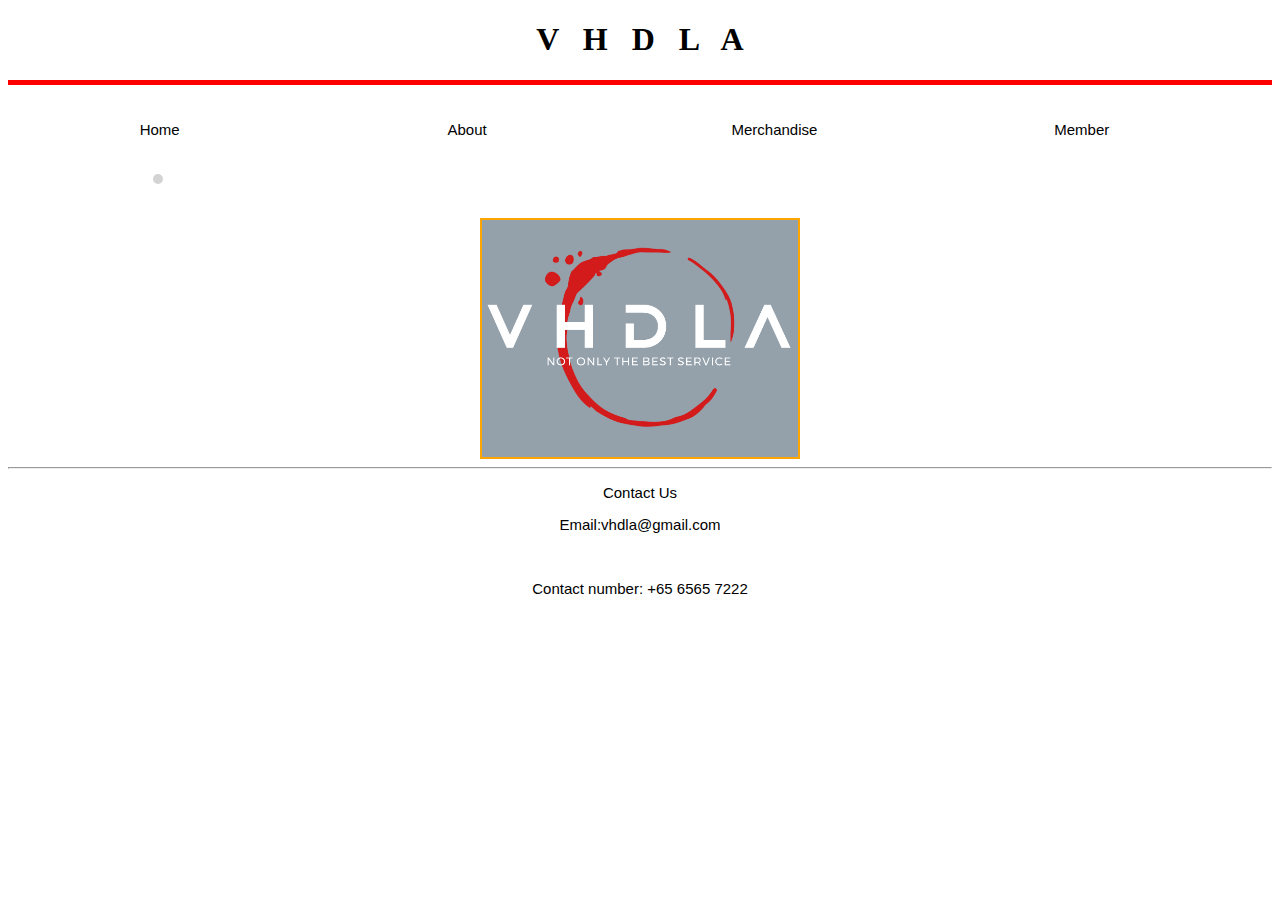
==== 1. Home Page/index.html @ 9e5905dc "Updated according to Wireframe Design on 4th Feb" ====
<!DOCTYPE html>
<html>

<head>
  <meta charset="utf-8">
  <meta name="viewport" content="width=device-width">
  <title>ID_VHDLA</title>

  <link rel="stylesheet" href="https://cdn.jsdelivr.net/npm/bootstrap@4.5.3/dist/css/bootstrap.min.css"
    integrity="sha384-TX8t27EcRE3e/ihU7zmQxVncDAy5uIKz4rEkgIXeMed4M0jlfIDPvg6uqKI2xXr2" crossorigin="anonymous">
  <link href="./style.css" rel="stylesheet" type="text/css" />
</head>

<body>

    <div class="container">
        <h1 id="title">V &nbsp; H &nbsp; D &nbsp; L &nbsp; A</h1>
        </div>
        <div id="line"> </div>
        <p id="belowheading" ></p>
    <div class="button-grp">
      <button onclick="document.location='/1. Home Page/index.html'" class="thisbutton"> Home </button>
      <button onclick="document.location='/2. About Page/about.html'" class="thisbutton"> About </button>
      <button onclick="document.location='/3. Merchandise Page/merch.html'" class="thisbutton"> Merchandise </button>
      <button onclick="document.location='/4. Member Page/create-login.html'" class="thisbutton"> Member </button>
    </div>
    <p class="circle"></p>
    <br>
    <div>
        <img src="../images/logo.png" alt="VHDLA Logo" class="bc-img" >
    </div>
    <hr>
<!-- Contact us -->
    <div id="contact-us">
      <p>Contact Us</p>
      <p>Email:vhdla@gmail.com </p>
      <br>
      <p>Contact number: +65 6565 7222</p>
      <br>
    </div>
<!-- <div class="img">
  <div class="social">
  <a href="https://www.instagram.com/haidilaosingapore/?hl=en"></a><img src="../images/ig.jpeg" alt="HaiDiLao's official Instagram page " ></a>
  </div>
  <div class="social">
  <a href="https://www.facebook.com/HaidilaoSingapore/"></a><img src="../images/fb.png" alt="HaiDiLao's official Facebook page"></a>
</div>
</div> -->
<!-- <div class="social">
  <div class="ig">
<a href="https://www.instagram.com/haidilaosingapore/?hl=en"></a><img src="../images/ig.jpeg" alt="HaiDiLao's official Instagram page " ></a>
</div>
<div class="fb">
<a href="https://www.facebook.com/HaidilaoSingapore/"></a><img src="../images/fb.png" alt="HaiDiLao's official Facebook page"></a>
</div>
</div> -->
</body>
</html>
---- 1. Home Page/style.css ----
#title {
    text-align: center;
}
.button-grp{
    max-width:100%;
    background-color: white; 
}
#belowheading{
    width:10px;
    background-color: black;
}
.bc-img{
    display: block;
    width: 25%;
    height: auto;
    margin-left: auto;
    margin-right: auto;
    margin-top:auto;
    border: 2px solid orange;
}
.thisbutton {
    background-color: white;
    border: none;
    color: black;
    padding: 20px;
    text-align: center;
    text-decoration: none;
    display: inline-block;
    font-size: 15px;
    width: 24%;
    cursor: pointer;
}  
button:hover{
    background-color:lightcoral;
}

.circle {
    background: lightgrey;
    border-radius: 50%;
    width: 10px;
    height: 10px;
    margin-left: 11.5%; 
}

#line{
    background-color: red;
    height: 5px;
}

.social{
    display:flex;
    flex-wrap: wrap;
    width:100%;
}

#contact-us{
    text-align: center;
    font-size: 15px;
    font-family: 'Dosis', sans-serif;
}
/* 
.ig{
    float: center;
    width: 40%;
}
.fb{
    float: center;
    width: 40%;
} */
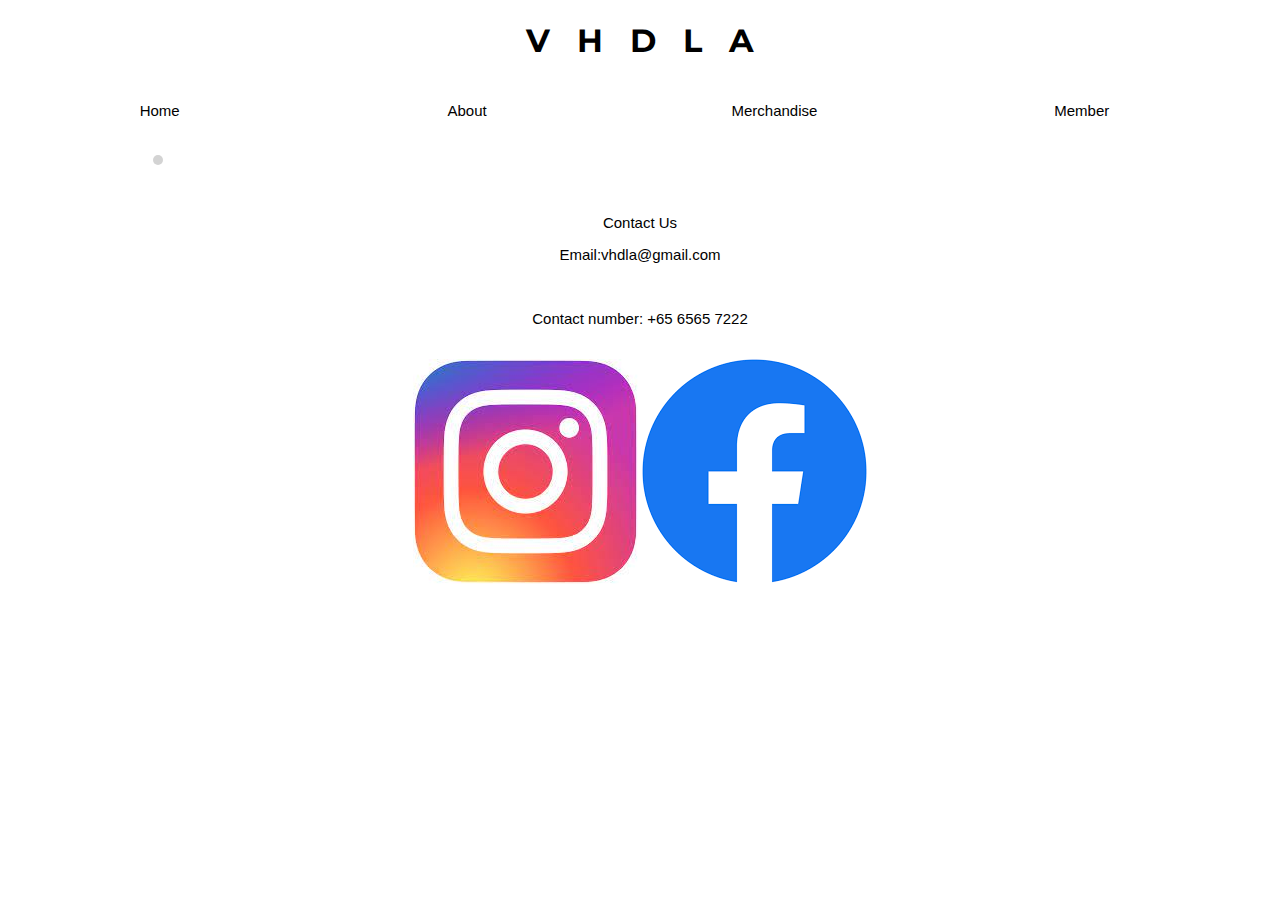
==== commit a81e6582: "update in font of VHDLA" ====
--- a/1. Home Page/index.html
+++ b/1. Home Page/index.html
@@ -9,6 +9,7 @@
   <link rel="stylesheet" href="https://cdn.jsdelivr.net/npm/bootstrap@4.5.3/dist/css/bootstrap.min.css"
     integrity="sha384-TX8t27EcRE3e/ihU7zmQxVncDAy5uIKz4rEkgIXeMed4M0jlfIDPvg6uqKI2xXr2" crossorigin="anonymous">
   <link href="./style.css" rel="stylesheet" type="text/css" />
+  <link href="https://fonts.googleapis.com/css2?family=Montserrat:wght@300&display=swap" rel="stylesheet">
 </head>
 
 <body>
@@ -16,7 +17,6 @@
     <div class="container">
         <h1 id="title">V &nbsp; H &nbsp; D &nbsp; L &nbsp; A</h1>
         </div>
-        <div id="line"> </div>
         <p id="belowheading" ></p>
     <div class="button-grp">
       <button onclick="document.location='/1. Home Page/index.html'" class="thisbutton"> Home </button>
@@ -26,11 +26,9 @@
     </div>
     <p class="circle"></p>
     <br>
-    <div>
-        <img src="../images/logo.png" alt="VHDLA Logo" class="bc-img" >
-    </div>
-    <hr>
-<!-- Contact us -->
+
+
+  <!-- Contact us -->
     <div id="contact-us">
       <p>Contact Us</p>
       <p>Email:vhdla@gmail.com </p>
@@ -38,21 +36,14 @@
       <p>Contact number: +65 6565 7222</p>
       <br>
     </div>
-<!-- <div class="img">
+
+
   <div class="social">
-  <a href="https://www.instagram.com/haidilaosingapore/?hl=en"></a><img src="../images/ig.jpeg" alt="HaiDiLao's official Instagram page " ></a>
+    <div class="ig">
+      <a href="https://www.instagram.com/haidilaosingapore/?hl=en"></a><img src="../images/ig.jpeg" alt="HaiDiLao's official Instagram page " ></a>
+    <div class="fb">
+      <a href="https://www.facebook.com/HaidilaoSingapore/"></a><img src="../images/fb.png" alt="HaiDiLao's official Facebook page"></a>
   </div>
-  <div class="social">
-  <a href="https://www.facebook.com/HaidilaoSingapore/"></a><img src="../images/fb.png" alt="HaiDiLao's official Facebook page"></a>
-</div>
-</div> -->
-<!-- <div class="social">
-  <div class="ig">
-<a href="https://www.instagram.com/haidilaosingapore/?hl=en"></a><img src="../images/ig.jpeg" alt="HaiDiLao's official Instagram page " ></a>
-</div>
-<div class="fb">
-<a href="https://www.facebook.com/HaidilaoSingapore/"></a><img src="../images/fb.png" alt="HaiDiLao's official Facebook page"></a>
-</div>
-</div> -->
+
 </body>
 </html>
--- a/1. Home Page/style.css
+++ b/1. Home Page/style.css
@@ -1,5 +1,6 @@
 #title {
     text-align: center;
+    font-family: 'Montserrat', sans-serif;
 }
 .button-grp{
     max-width:100%;
@@ -42,15 +43,11 @@
     margin-left: 11.5%; 
 }
 
-#line{
-    background-color: red;
-    height: 5px;
-}
-
-.social{
-    display:flex;
-    flex-wrap: wrap;
-    width:100%;
+.social
+{
+    display: flex;
+    justify-content: center;
+    align-items: center;
 }
 
 #contact-us{
@@ -58,12 +55,9 @@
     font-size: 15px;
     font-family: 'Dosis', sans-serif;
 }
-/* 
-.ig{
-    float: center;
-    width: 40%;
+
+.ig, .fb
+{
+    display: inline-block;
 }
-.fb{
-    float: center;
-    width: 40%;
-} */+
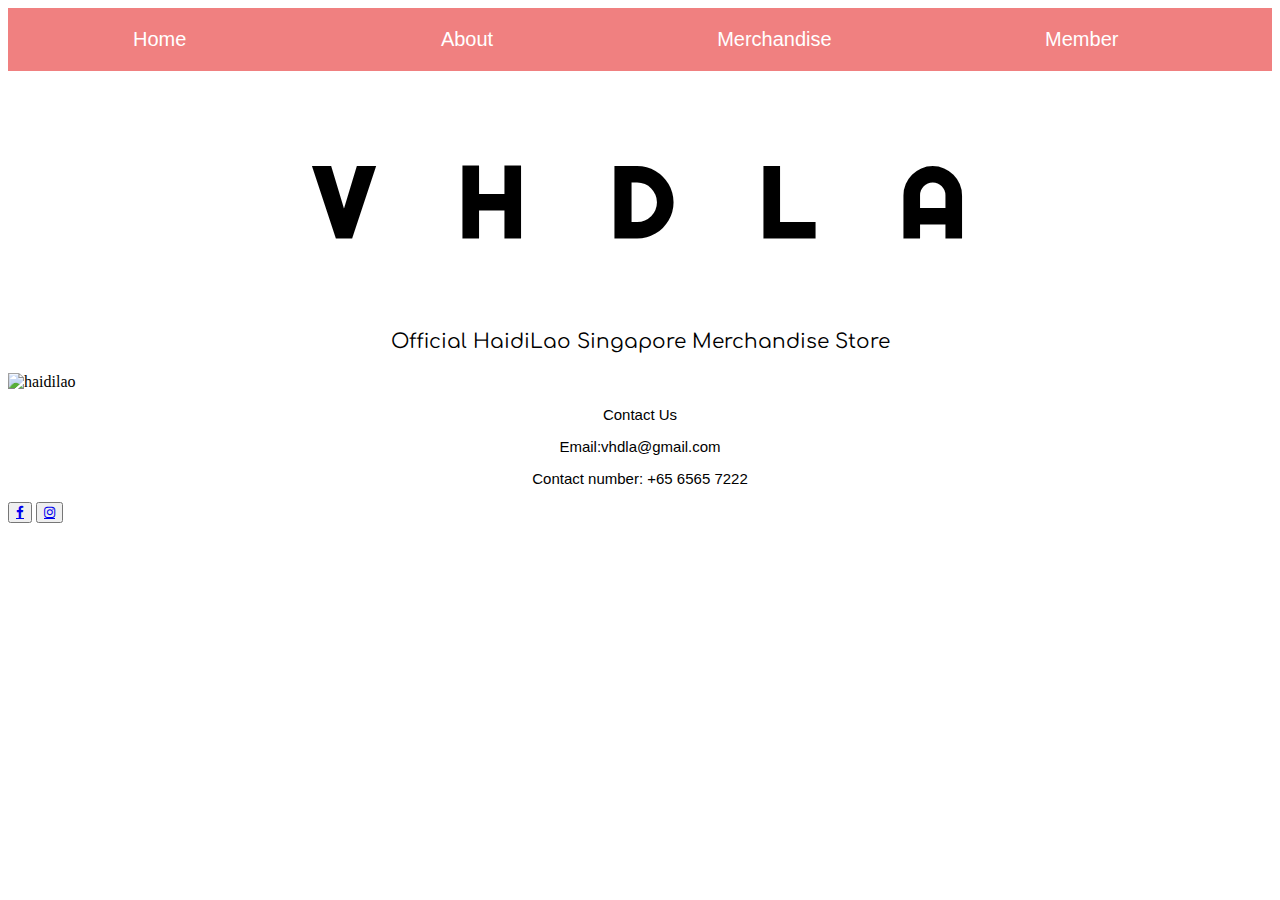
==== commit 4dd5fb87: "3/4 Home Page done on 8th Feb" ====
--- a/1. Home Page/index.html
+++ b/1. Home Page/index.html
@@ -9,41 +9,56 @@
   <link rel="stylesheet" href="https://cdn.jsdelivr.net/npm/bootstrap@4.5.3/dist/css/bootstrap.min.css"
     integrity="sha384-TX8t27EcRE3e/ihU7zmQxVncDAy5uIKz4rEkgIXeMed4M0jlfIDPvg6uqKI2xXr2" crossorigin="anonymous">
   <link href="./style.css" rel="stylesheet" type="text/css" />
-  <link href="https://fonts.googleapis.com/css2?family=Montserrat:wght@300&display=swap" rel="stylesheet">
+  <link rel="stylesheet" href="https://cdnjs.cloudflare.com/ajax/libs/font-awesome/4.7.0/css/font-awesome.min.css">
+
+  <link href="https://fonts.googleapis.com/css2?family=Righteous&display=swap" rel="stylesheet">
+  <link href="https://fonts.googleapis.com/css2?family=Comfortaa:wght@300&display=swap" rel="stylesheet">
 </head>
 
 <body>
 
-    <div class="container">
-        <h1 id="title">V &nbsp; H &nbsp; D &nbsp; L &nbsp; A</h1>
-        </div>
-        <p id="belowheading" ></p>
-    <div class="button-grp">
-      <button onclick="document.location='/1. Home Page/index.html'" class="thisbutton"> Home </button>
-      <button onclick="document.location='/2. About Page/about.html'" class="thisbutton"> About </button>
-      <button onclick="document.location='/3. Merchandise Page/merch.html'" class="thisbutton"> Merchandise </button>
-      <button onclick="document.location='/4. Member Page/create-login.html'" class="thisbutton"> Member </button>
-    </div>
-    <p class="circle"></p>
-    <br>
+  <div class="button-grp">
+    <button onclick="document.location='/1. Home Page/index.html'" class="thisbutton"> Home </button>
+    <button onclick="document.location='/2. About Page/about.html'" class="thisbutton"> About </button>
+    <button onclick="document.location='/3. Merchandise Page/merch.html'" class="thisbutton"> Merchandise </button>
+    <button onclick="document.location='/4. Member Page/create-login.html'" class="thisbutton"> Member </button>
+  </div>
+
+
+  <!--Heading-->
+  <div id = "title">
+    <h1 class = "h1">V &nbsp; H &nbsp; D &nbsp; L &nbsp; A</h1>
+    <p class = "p1">Official HaidiLao Singapore Merchandise Store</p>
+
+    <img src = "https://robert-parker-michelin-hk-prod.s3.amazonaws.com/media/image/2017/11/02/0890643c28c0468db8d6d9c71e5854f0_Haidilao+Hot+Pot_BG.jpg" alt = "haidilao"
+    width = "1265px"
+    height = "450px">
+  </div>
+
 
 
   <!-- Contact us -->
     <div id="contact-us">
       <p>Contact Us</p>
       <p>Email:vhdla@gmail.com </p>
-      <br>
       <p>Contact number: +65 6565 7222</p>
-      <br>
     </div>
 
 
-  <div class="social">
-    <div class="ig">
-      <a href="https://www.instagram.com/haidilaosingapore/?hl=en"></a><img src="../images/ig.jpeg" alt="HaiDiLao's official Instagram page " ></a>
-    <div class="fb">
-      <a href="https://www.facebook.com/HaidilaoSingapore/"></a><img src="../images/fb.png" alt="HaiDiLao's official Facebook page"></a>
-  </div>
+ <div class = fa>
+  <button class = socialmedia>
+    <a href="https://www.facebook.com/HaidilaoSingapore/" 
+      class="fa fa-facebook"
+      alt="HaiDiLao's official Facebook page">
+    </a>
+  </button>
+  <button class = socialmedia>
+    <a href="https://www.instagram.com/haidilaosingapore/?hl=en" 
+      class="fa fa-instagram"
+      alt="HaiDiLao's official Instagram page">
+    </a>
+  </button>
+</div>
 
 </body>
-</html>
+</html>--- a/1. Home Page/style.css
+++ b/1. Home Page/style.css
@@ -1,10 +1,21 @@
-#title {
+.h1
+{
     text-align: center;
-    font-family: 'Montserrat', sans-serif;
+    font-family: 'Righteous', cursive;
+    font-size: 100px;
 }
+
+.p1
+{
+    text-align: center;
+    font-family: 'Comfortaa', cursive;
+    font-size: 20px;
+}
+
+
 .button-grp{
     max-width:100%;
-    background-color: white; 
+    background-color: lightcoral; 
 }
 #belowheading{
     width:10px;
@@ -20,44 +31,37 @@
     border: 2px solid orange;
 }
 .thisbutton {
-    background-color: white;
+    background-color: lightcoral;
     border: none;
-    color: black;
+    color: white;
     padding: 20px;
     text-align: center;
     text-decoration: none;
     display: inline-block;
-    font-size: 15px;
+    font-size: 20px;
     width: 24%;
     cursor: pointer;
 }  
+
 button:hover{
-    background-color:lightcoral;
+    background-color:lightslategrey;
 }
 
-.circle {
-    background: lightgrey;
-    border-radius: 50%;
-    width: 10px;
-    height: 10px;
-    margin-left: 11.5%; 
+
+#contact-us
+{
+    text-align: center;
+    font-size: 15px;
+    font-family: 'Dosis', sans-serif;
 }
 
-.social
+
+
+.fa
 {
     display: flex;
     justify-content: center;
     align-items: center;
 }
 
-#contact-us{
-    text-align: center;
-    font-size: 15px;
-    font-family: 'Dosis', sans-serif;
-}
 
-.ig, .fb
-{
-    display: inline-block;
-}
-
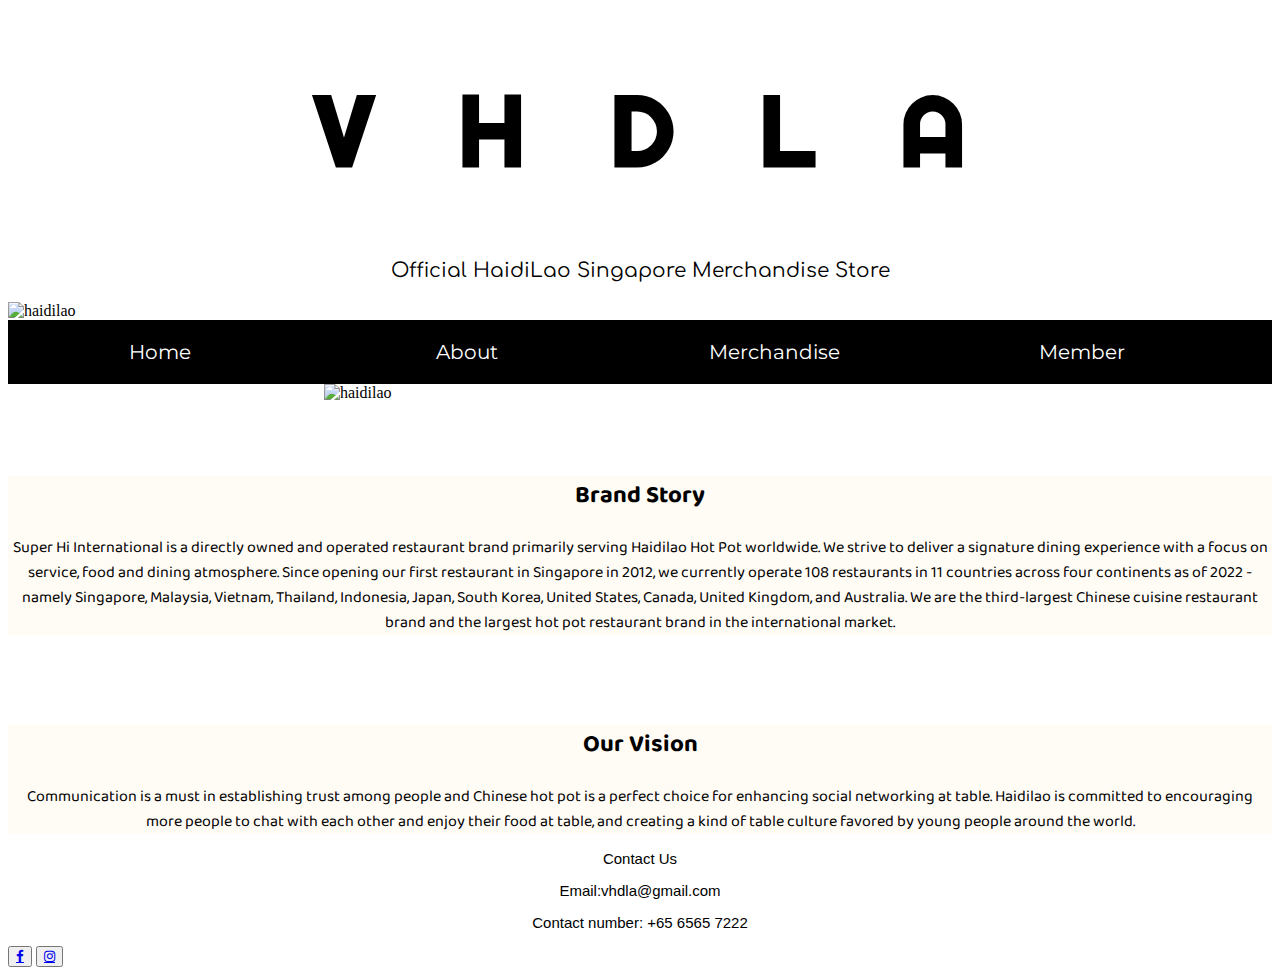
==== commit ca26a2bf: "Updated HomePage" ====
--- a/1. Home Page/index.html
+++ b/1. Home Page/index.html
@@ -13,17 +13,12 @@
 
   <link href="https://fonts.googleapis.com/css2?family=Righteous&display=swap" rel="stylesheet">
   <link href="https://fonts.googleapis.com/css2?family=Comfortaa:wght@300&display=swap" rel="stylesheet">
+  <link href="https://fonts.googleapis.com/css2?family=Montserrat:wght@500&display=swap" rel="stylesheet">
+  <link href="https://fonts.googleapis.com/css2?family=Baloo+2&display=swap" rel="stylesheet">
+
 </head>
 
 <body>
-
-  <div class="button-grp">
-    <button onclick="document.location='/1. Home Page/index.html'" class="thisbutton"> Home </button>
-    <button onclick="document.location='/2. About Page/about.html'" class="thisbutton"> About </button>
-    <button onclick="document.location='/3. Merchandise Page/merch.html'" class="thisbutton"> Merchandise </button>
-    <button onclick="document.location='/4. Member Page/create-login.html'" class="thisbutton"> Member </button>
-  </div>
-
 
   <!--Heading-->
   <div id = "title">
@@ -35,7 +30,36 @@
     height = "450px">
   </div>
 
+  <div class="button-grp">
+    <button onclick="document.location='/1. Home Page/index.html'" class="thisbutton"> Home </button>
+    <button onclick="document.location='/2. About Page/about.html'" class="thisbutton"> About </button>
+    <button onclick="document.location='/3. Merchandise Page/merch.html'" class="thisbutton"> Merchandise </button>
+    <button onclick="document.location='/4. Member Page/create-login.html'" class="thisbutton"> Member </button>
+  </div>
 
+  <div class = "hotpot">
+  <img src = "https://www.superhiinternational.com/static/img/how_to_eat.4f3e3cbd.png" alt = "haidilao"
+    width = "650px"
+    height = "1000px">
+  </div>
+
+  <br>
+  <br>
+  <br>
+
+  <div id="welcome">
+    <h2 class = "h2">Brand Story</h2>
+    <p class = "p2">Super Hi International is a directly owned and operated restaurant brand primarily serving Haidilao Hot Pot worldwide. We strive to deliver a signature dining experience with a focus on service, food and dining atmosphere. Since opening our first restaurant in Singapore in 2012, we currently operate 108 restaurants in 11 countries across four continents as of 2022 - namely Singapore, Malaysia, Vietnam, Thailand, Indonesia, Japan, South Korea, United States, Canada, United Kingdom, and Australia. We are the third-largest Chinese cuisine restaurant brand and the largest hot pot restaurant brand in the international market.</p>
+  </div>
+
+  <br>
+  <br>
+  <br>
+  
+  <div id="vision">
+    <h2 class = "h2">Our Vision</h2>
+    <p>Communication is a must in establishing trust among people and Chinese hot pot is a perfect choice for enhancing social networking at table. Haidilao is committed to encouraging more people to chat with each other and enjoy their food at table, and creating a kind of table culture favored by young people around the world.</p>
+  </div>
 
   <!-- Contact us -->
     <div id="contact-us">
--- a/1. Home Page/style.css
+++ b/1. Home Page/style.css
@@ -15,7 +15,7 @@
 
 .button-grp{
     max-width:100%;
-    background-color: lightcoral; 
+    background-color: black; 
 }
 #belowheading{
     width:10px;
@@ -31,7 +31,7 @@
     border: 2px solid orange;
 }
 .thisbutton {
-    background-color: lightcoral;
+    background-color: black;
     border: none;
     color: white;
     padding: 20px;
@@ -41,13 +41,38 @@
     font-size: 20px;
     width: 24%;
     cursor: pointer;
+    font-family: 'Montserrat', sans-serif;
 }  
 
 button:hover{
     background-color:lightslategrey;
 }
 
+.hotpot
+{
+    display: block;
+    margin-left: auto;
+    margin-right: auto;
+    width: 50%;
+}
 
+#welcome
+{
+    text-align: center;
+    background-color: #FFFBF5;
+    color: black;
+    font-family: 'Baloo 2', cursive;
+    font-size: 16px;
+}
+
+#vision
+{
+    text-align: center;
+    background-color: #FFFBF5;
+    color: black;
+    font-family: 'Baloo 2', cursive;
+    font-size: 16px;
+}
 #contact-us
 {
     text-align: center;
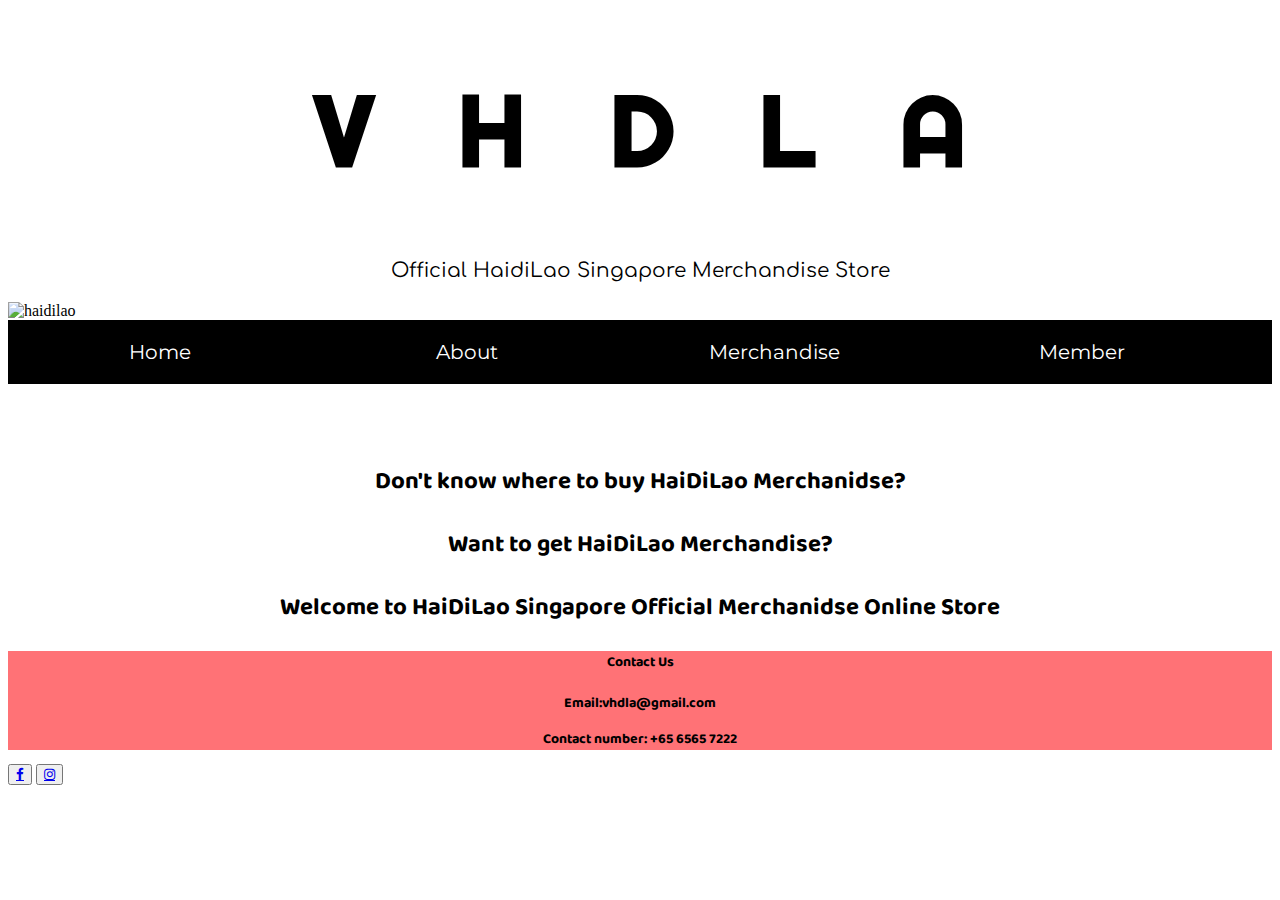
==== commit 8f4cce51: "Finished Home Page, 8/2 1130pm" ====
--- a/1. Home Page/index.html
+++ b/1. Home Page/index.html
@@ -37,51 +37,39 @@
     <button onclick="document.location='/4. Member Page/create-login.html'" class="thisbutton"> Member </button>
   </div>
 
-  <div class = "hotpot">
-  <img src = "https://www.superhiinternational.com/static/img/how_to_eat.4f3e3cbd.png" alt = "haidilao"
-    width = "650px"
-    height = "1000px">
-  </div>
-
   <br>
   <br>
   <br>
 
-  <div id="welcome">
-    <h2 class = "h2">Brand Story</h2>
-    <p class = "p2">Super Hi International is a directly owned and operated restaurant brand primarily serving Haidilao Hot Pot worldwide. We strive to deliver a signature dining experience with a focus on service, food and dining atmosphere. Since opening our first restaurant in Singapore in 2012, we currently operate 108 restaurants in 11 countries across four continents as of 2022 - namely Singapore, Malaysia, Vietnam, Thailand, Indonesia, Japan, South Korea, United States, Canada, United Kingdom, and Australia. We are the third-largest Chinese cuisine restaurant brand and the largest hot pot restaurant brand in the international market.</p>
-  </div>
+  <div class = "welcome">
+    <p>Don't know where to buy HaiDiLao Merchanidse?</p>
+    <p>Want to get HaiDiLao Merchandise?</p>
+    <p>Welcome to HaiDiLao Singapore Official Merchanidse Online Store</p>
 
-  <br>
-  <br>
-  <br>
-  
-  <div id="vision">
-    <h2 class = "h2">Our Vision</h2>
-    <p>Communication is a must in establishing trust among people and Chinese hot pot is a perfect choice for enhancing social networking at table. Haidilao is committed to encouraging more people to chat with each other and enjoy their food at table, and creating a kind of table culture favored by young people around the world.</p>
   </div>
 
   <!-- Contact us -->
-    <div id="contact-us">
-      <p>Contact Us</p>
-      <p>Email:vhdla@gmail.com </p>
-      <p>Contact number: +65 6565 7222</p>
-    </div>
+<div id="footer">
+  <h4>Contact Us</h4>
+  <p>Email:vhdla@gmail.com </p>
+  <p>Contact number: +65 6565 7222</p>
+</div>
 
+  <div class = "fa">
+    <button class = socialmedia>
+      <a href="https://www.facebook.com/HaidilaoSingapore/" 
+        class="fa fa-facebook"
+        alt="HaiDiLao's official Facebook page">
+      </a>
+    </button>
+    <button class = socialmedia>
+      <a href="https://www.instagram.com/haidilaosingapore/?hl=en" 
+        class="fa fa-instagram"
+        alt="HaiDiLao's official Instagram page">
+      </a>
+    </button>
+  </div>
 
- <div class = fa>
-  <button class = socialmedia>
-    <a href="https://www.facebook.com/HaidilaoSingapore/" 
-      class="fa fa-facebook"
-      alt="HaiDiLao's official Facebook page">
-    </a>
-  </button>
-  <button class = socialmedia>
-    <a href="https://www.instagram.com/haidilaosingapore/?hl=en" 
-      class="fa fa-instagram"
-      alt="HaiDiLao's official Instagram page">
-    </a>
-  </button>
 </div>
 
 </body>
--- a/1. Home Page/style.css
+++ b/1. Home Page/style.css
@@ -48,36 +48,22 @@
     background-color:lightslategrey;
 }
 
-.hotpot
+.welcome
 {
-    display: block;
-    margin-left: auto;
-    margin-right: auto;
-    width: 50%;
+    text-align: center;
+    font-size: 24px;
+    font-family: 'Baloo 2', cursive;
+    font-weight: bolder;
 }
 
-#welcome
+
+#footer
 {
     text-align: center;
-    background-color: #FFFBF5;
-    color: black;
+    font-size: 14px;
     font-family: 'Baloo 2', cursive;
-    font-size: 16px;
-}
-
-#vision
-{
-    text-align: center;
-    background-color: #FFFBF5;
-    color: black;
-    font-family: 'Baloo 2', cursive;
-    font-size: 16px;
-}
-#contact-us
-{
-    text-align: center;
-    font-size: 15px;
-    font-family: 'Dosis', sans-serif;
+    background-color: #FF7276;
+    font-weight: bold;
 }
 
 
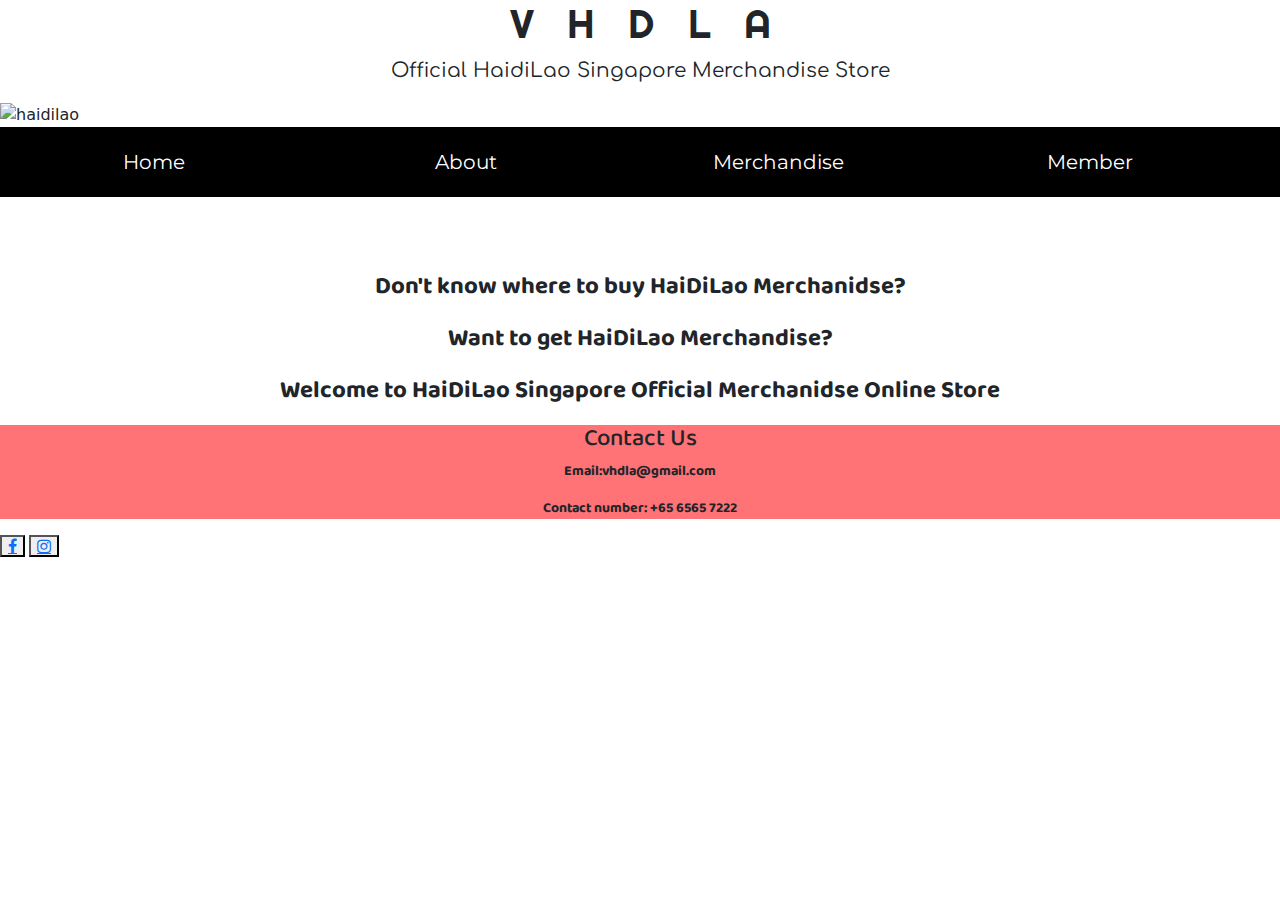
==== commit 858ebaae: "FINALISED ALL, 10/02 11.15AM" ====
--- a/1. Home Page/index.html
+++ b/1. Home Page/index.html
@@ -9,6 +9,7 @@
   <link rel="stylesheet" href="https://cdn.jsdelivr.net/npm/bootstrap@4.5.3/dist/css/bootstrap.min.css"
     integrity="sha384-TX8t27EcRE3e/ihU7zmQxVncDAy5uIKz4rEkgIXeMed4M0jlfIDPvg6uqKI2xXr2" crossorigin="anonymous">
   <link href="./style.css" rel="stylesheet" type="text/css" />
+  <link rel="stylesheet" href="/css/bootstrap.min.css">
   <link rel="stylesheet" href="https://cdnjs.cloudflare.com/ajax/libs/font-awesome/4.7.0/css/font-awesome.min.css">
 
   <link href="https://fonts.googleapis.com/css2?family=Righteous&display=swap" rel="stylesheet">
@@ -31,7 +32,7 @@
   </div>
 
   <div class="button-grp">
-    <button onclick="document.location='/1. Home Page/index.html'" class="thisbutton"> Home </button>
+    <button onclick="document.location='/1. Home Page/loading.html'" class="thisbutton"> Home </button>
     <button onclick="document.location='/2. About Page/about.html'" class="thisbutton"> About </button>
     <button onclick="document.location='/3. Merchandise Page/merch.html'" class="thisbutton"> Merchandise </button>
     <button onclick="document.location='/4. Member Page/create-login.html'" class="thisbutton"> Member </button>
@@ -72,5 +73,7 @@
 
 </div>
 
+
 </body>
-</html>+</html>
+
